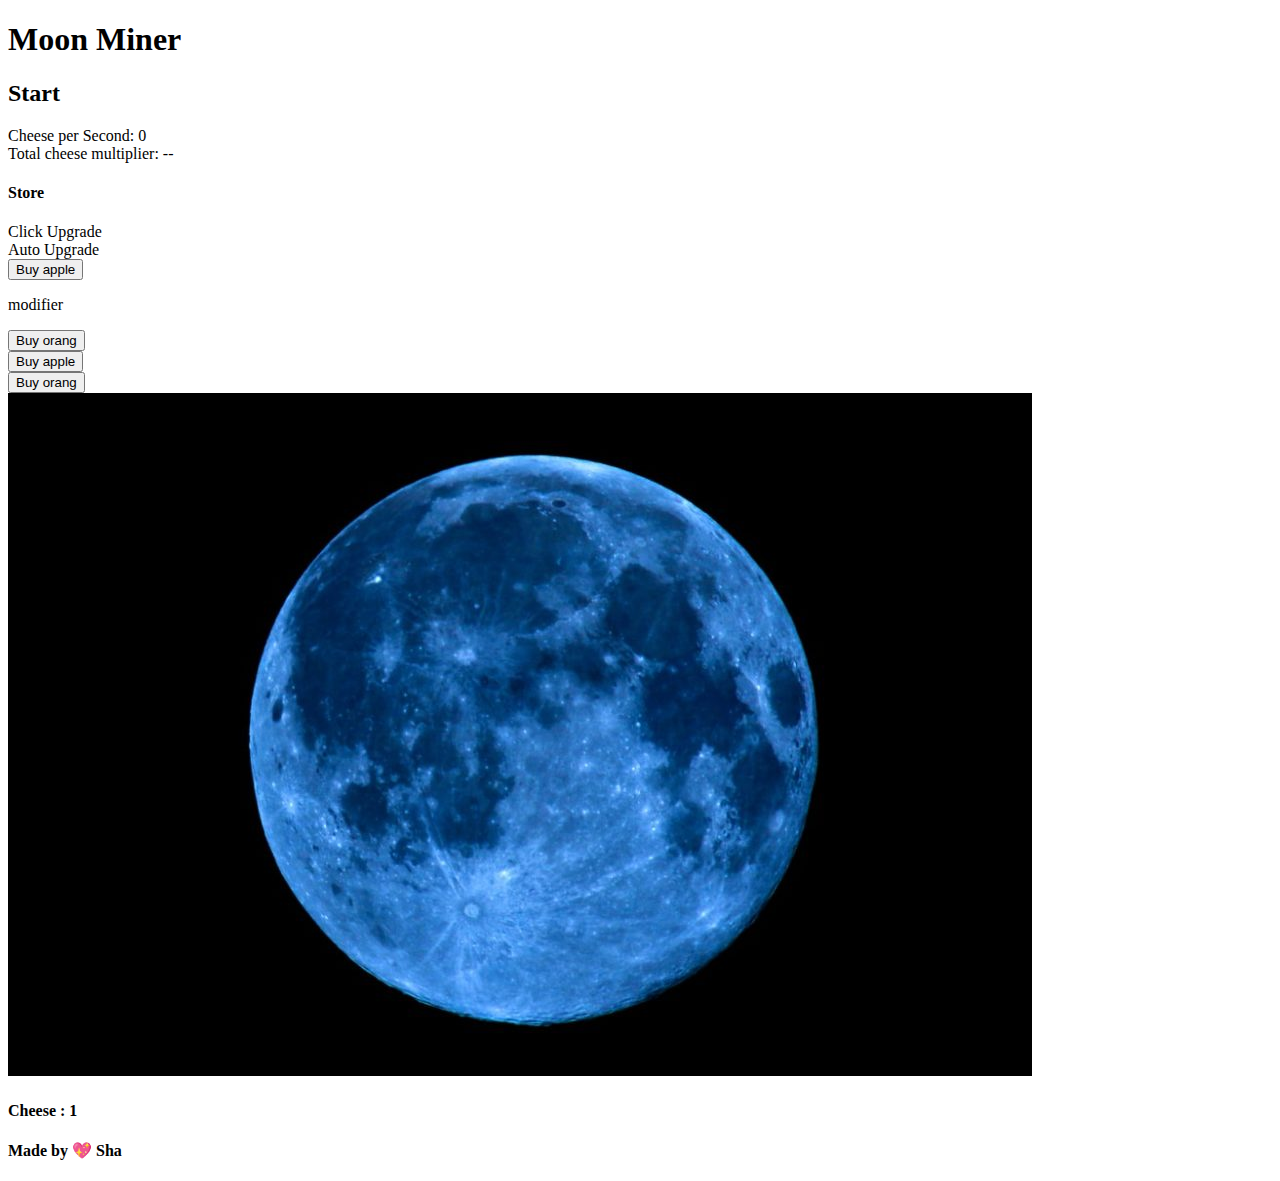
==== backUp.html @ e6c930bc "hardCoding" ====
<!DOCTYPE html>
<html lang="en">

<head>
    <meta charset="UTF-8">
    <meta http-equiv="X-UA-Compatible" content="IE=edge">
    <meta name="viewport" content="width=device-width, initial-scale=1.0">
    <link rel="stylesheet" href="https://cdn.jsdelivr.net/npm/bootstrap@4.6.0/dist/css/bootstrap.min.css"
        integrity="sha384-B0vP5xmATw1+K9KRQjQERJvTumQW0nPEzvF6L/Z6nronJ3oUOFUFpCjEUQouq2+l" crossorigin="anonymous">
    <link rel="stylesheet" href="style.css">
    <link rel="stylesheet" href="cosmo.css">
    <link rel="stylesheet" href="//cdn.materialdesignicons.com/5.4.55/css/materialdesignicons.min.css">
    <title>Checkpoint-2</title>
</head>

<body class="">
    <header class="container-fluid bg-primary text-center py-3">
        <h1>Moon Miner</h1>
    </header>
    <main class="container">
        <div class="row">
            <div class="col-3 p-5">
                <div class="row">
                    <h2 class="dark">Start</h2>
                    <div class="col-12 bg-warning">
                        <div>Cheese per Second:<span id="cps"> 0 </span></div>
                        <div>Total cheese multiplier: <span id="tcm"> -- </span></div>
                    </div>
                </div>
                <h4 class="py-3">Store</h4>
                <div class="row ">
                    <div class="col-6">Click Upgrade</div>
                    <div class="col-6">Auto Upgrade</div>
                    <div class="col-6 mb-2">
                        <button class="btn btn-danger">Buy apple</button>
                        <p>modifier</p>
                    </div>
                    <div class="col-6 mb-2">
                        <button class="btn btn-danger">Buy orang</button>
                    </div>
                    <div class="col-6">
                        <button class="btn btn-danger">Buy apple</button>
                    </div>
                    <div class="col-6">
                        <button class="btn btn-danger">Buy orang</button>
                    </div>
                </div>



            </div>
            <div class="col-md-6 py-5">
                <img class="img-fluid btn" src="./image/Moon.jpg" alt="" onclick="mine()">
                <h4 class="bg-success text-center text-light"> Cheese : <span id="cheese">--</span></h4>
            </div>
            <div class="col-3"></div>
        </div>
    </main>
    <footer class="container-fluid bg-info text-light py-3">
        <h4>Made by 💖 Sha</h4>

    </footer>


    <script src="app.js"></script>
</body>

</html>
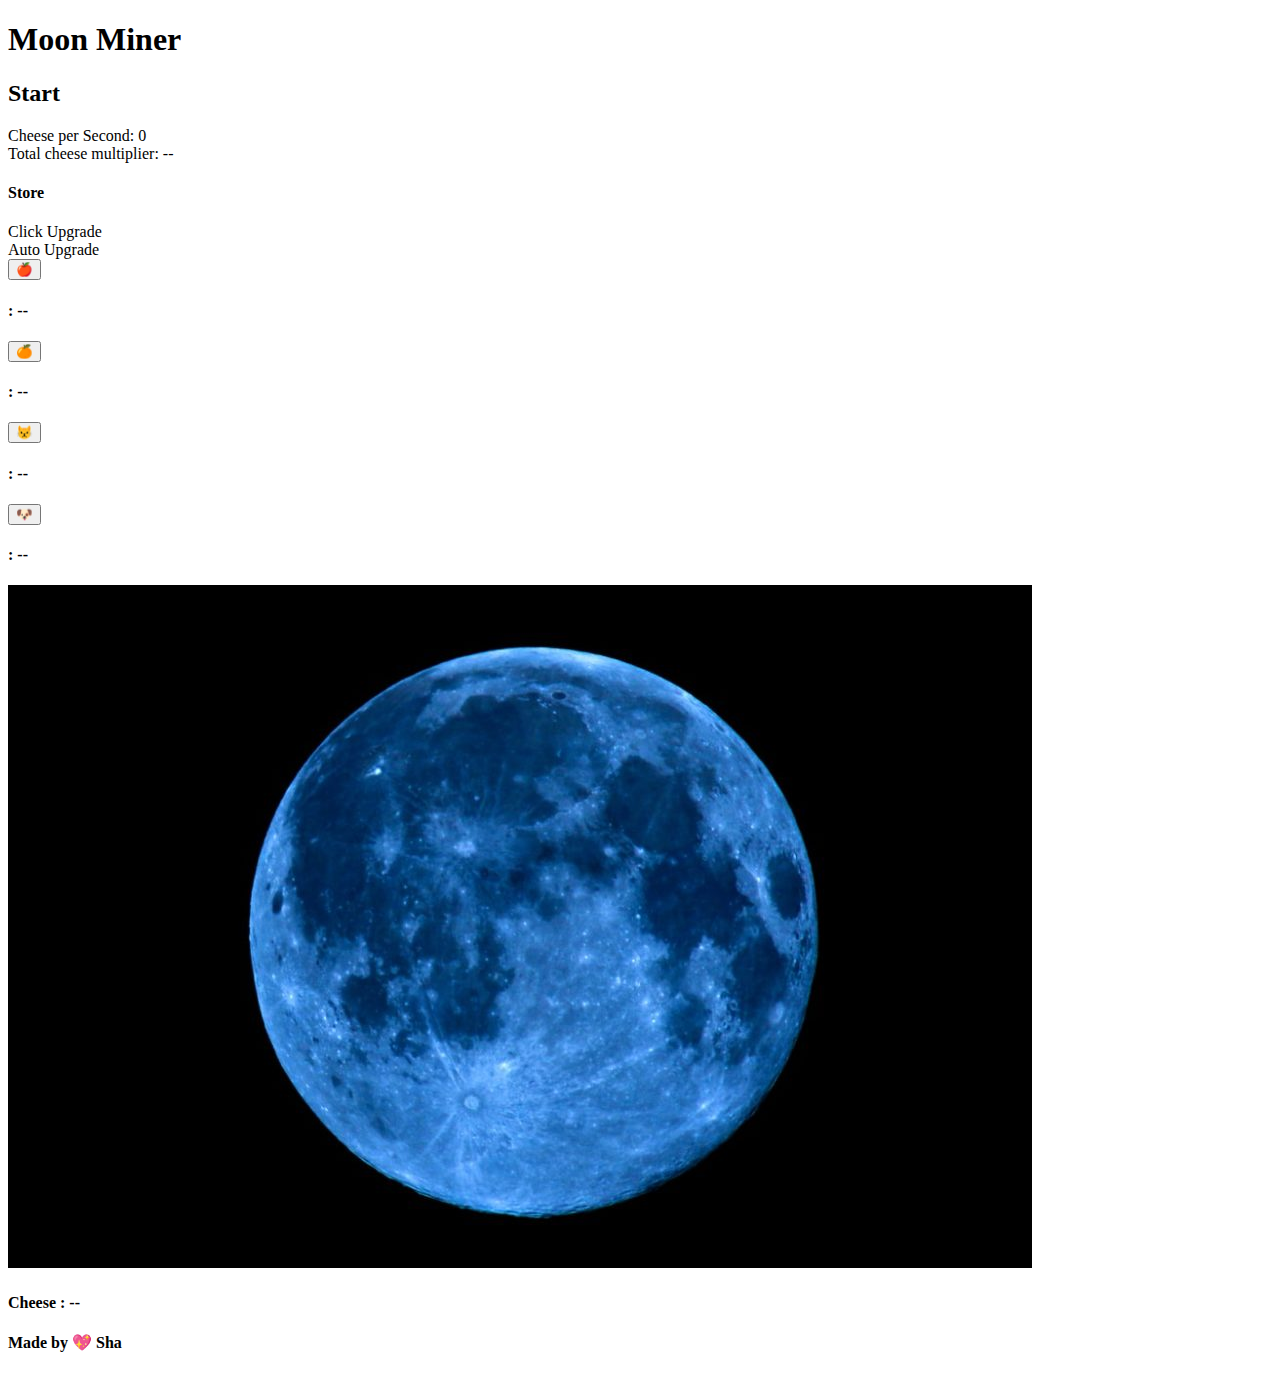
==== commit 5ae4c8fb: "css" ====
--- a/backUp.html
+++ b/backUp.html
@@ -28,25 +28,26 @@
                     </div>
                 </div>
                 <h4 class="py-3">Store</h4>
-                <div class="row ">
+                <div class="row border-dark">
                     <div class="col-6">Click Upgrade</div>
                     <div class="col-6">Auto Upgrade</div>
                     <div class="col-6 mb-2">
-                        <button class="btn btn-danger">Buy apple</button>
-                        <p>modifier</p>
+                        <button class="btn btn-info" onclick="buyApple()">🍎</button>
+                        <h4>: <span id="apple">--</span></h4>
                     </div>
                     <div class="col-6 mb-2">
-                        <button class="btn btn-danger">Buy orang</button>
+                        <button class="btn btn-info" onclick="buyOrange()">🍊</button>
+                        <h4>: <span id="orange">--</span></h4>
                     </div>
                     <div class="col-6">
-                        <button class="btn btn-danger">Buy apple</button>
+                        <button class="btn btn-info" onclick="buyDog()">😾</button>
+                        <h4>: <span id="dog">--</span></h4>
                     </div>
                     <div class="col-6">
-                        <button class="btn btn-danger">Buy orang</button>
+                        <button class="btn btn-info" onclick="buyCat()">🐶</button>
+                        <h4>: <span id="cat">--</span></h4>
                     </div>
                 </div>
-
-
 
             </div>
             <div class="col-md-6 py-5">
@@ -62,7 +63,7 @@
     </footer>
 
 
-    <script src="app.js"></script>
+    <script src="backUp.js"></script>
 </body>
 
 </html>--- a/style.css
+++ b/style.css
@@ -0,0 +1,3 @@
+.border{
+    border: 5px dashed rgb(224, 5, 5);
+}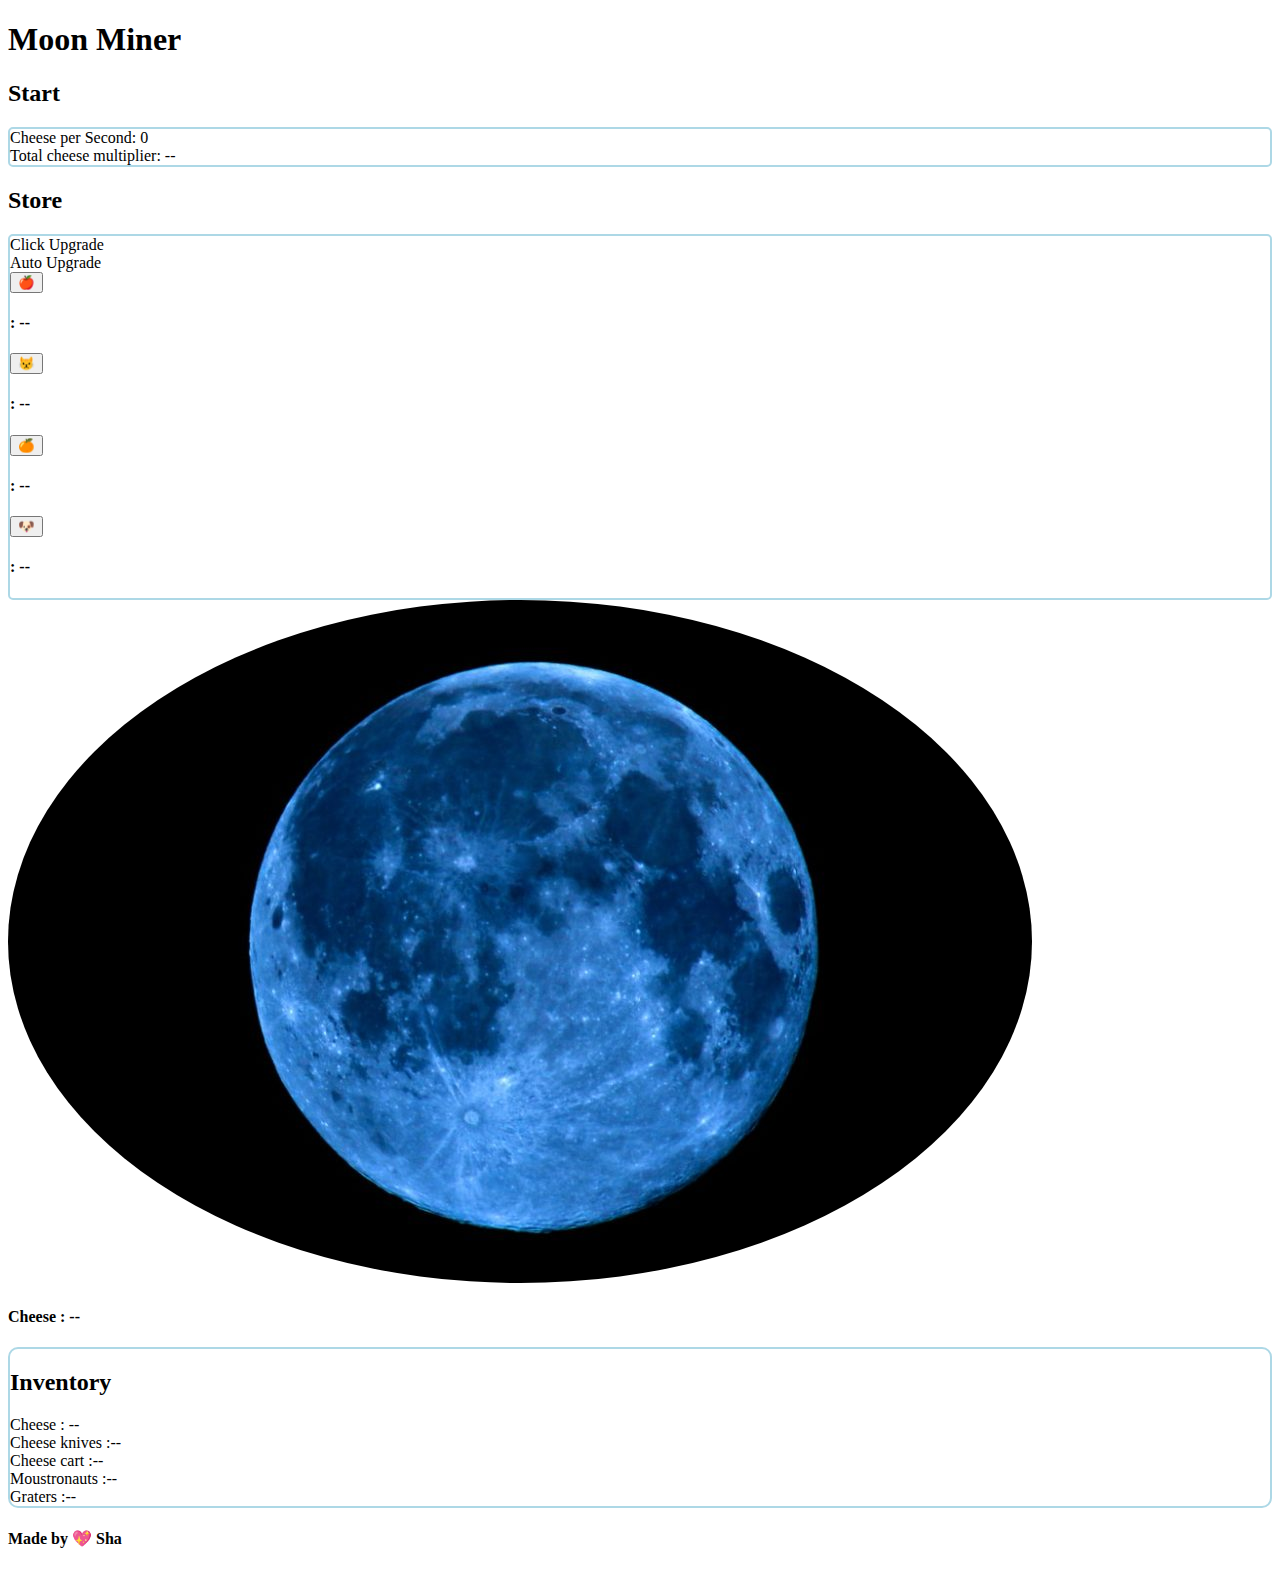
==== commit 023bce8d: "fix" ====
--- a/backUp.html
+++ b/backUp.html
@@ -19,42 +19,54 @@
     </header>
     <main class="container">
         <div class="row">
-            <div class="col-3 p-5">
+            <div class="col-4">
                 <div class="row">
-                    <h2 class="dark">Start</h2>
-                    <div class="col-12 bg-warning">
+                    <h2 class="pt-4">Start</h2>
+                    <div class="col-12 bg-secondary text-light round">
                         <div>Cheese per Second:<span id="cps"> 0 </span></div>
                         <div>Total cheese multiplier: <span id="tcm"> -- </span></div>
                     </div>
+                    <h2 class="pt-2">Store</h2>
                 </div>
-                <h4 class="py-3">Store</h4>
-                <div class="row border-dark">
+                <div class="row bg-secondary text-light round">
                     <div class="col-6">Click Upgrade</div>
                     <div class="col-6">Auto Upgrade</div>
                     <div class="col-6 mb-2">
                         <button class="btn btn-info" onclick="buyApple()">🍎</button>
-                        <h4>: <span id="apple">--</span></h4>
+                        <h4 class="bg-success bt">: <span id="apple">--</span></h4>
+                    </div>
+                    <div class="col-6">
+                        <button class="btn btn-info" onclick="buyDog()">😾</button>
+                        <h4 class="bg-success bt">: <span id="dog">--</span></h4>
                     </div>
                     <div class="col-6 mb-2">
                         <button class="btn btn-info" onclick="buyOrange()">🍊</button>
-                        <h4>: <span id="orange">--</span></h4>
-                    </div>
-                    <div class="col-6">
-                        <button class="btn btn-info" onclick="buyDog()">😾</button>
-                        <h4>: <span id="dog">--</span></h4>
+                        <h4 class="bg-success bt">: <span id="orange">--</span></h4>
                     </div>
                     <div class="col-6">
                         <button class="btn btn-info" onclick="buyCat()">🐶</button>
-                        <h4>: <span id="cat">--</span></h4>
+                        <h4 class="bg-success bt">: <span id="cat">--</span></h4>
                     </div>
                 </div>
 
             </div>
-            <div class="col-md-6 py-5">
-                <img class="img-fluid btn" src="./image/Moon.jpg" alt="" onclick="mine()">
-                <h4 class="bg-success text-center text-light"> Cheese : <span id="cheese">--</span></h4>
+            <div class="col-5 py-5">
+                <img class="img-fluid btn img" src="./image/Moon.jpg" alt="" onclick="mine()">
+                <h4 class="bg-success text-center text-light cheese"> Cheese : <span id="cheese">--</span></h4>
             </div>
-            <div class="col-3"></div>
+            <div class="col-3 text-center py-5">
+
+                <div class="row bg-secondary text-light invt mt-5">
+                    <div>
+                        <h2 class="text-center text-light"> Inventory</h2>
+                    </div>
+                    <div class="col-12">Cheese : <span id="che">--</span></div>
+                    <div class="col-12">Cheese knives :<span id="chek">--</span></div>
+                    <div class="col-12">Cheese cart :<span id="chec">--</span></div>
+                    <div class="col-12">Moustronauts :<span id="mous">--</span></div>
+                    <div class="col-12">Graters :<span id="grt">--</span></div>
+                </div>
+            </div>
         </div>
     </main>
     <footer class="container-fluid bg-info text-light py-3">
@@ -63,7 +75,7 @@
     </footer>
 
 
-    <script src="backUp.js"></script>
+    <script src="app.js"></script>
 </body>
 
 </html>--- a/style.css
+++ b/style.css
@@ -1,3 +1,20 @@
-.border{
-    border: 5px dashed rgb(224, 5, 5);
+.round{
+    border: 2px solid lightblue;
+    border-radius: 5px;
+    box-shadow: red;
+}
+.img{
+    border-radius: 50%;
+}
+.cheese{
+    border-radius: 25px;
+}
+.bt{
+    border-bottom-right-radius:20px ;
+    border-top-right-radius:20px
+}
+.invt{
+    border-radius: 10px;
+    border: 2px solid lightblue;
+
 }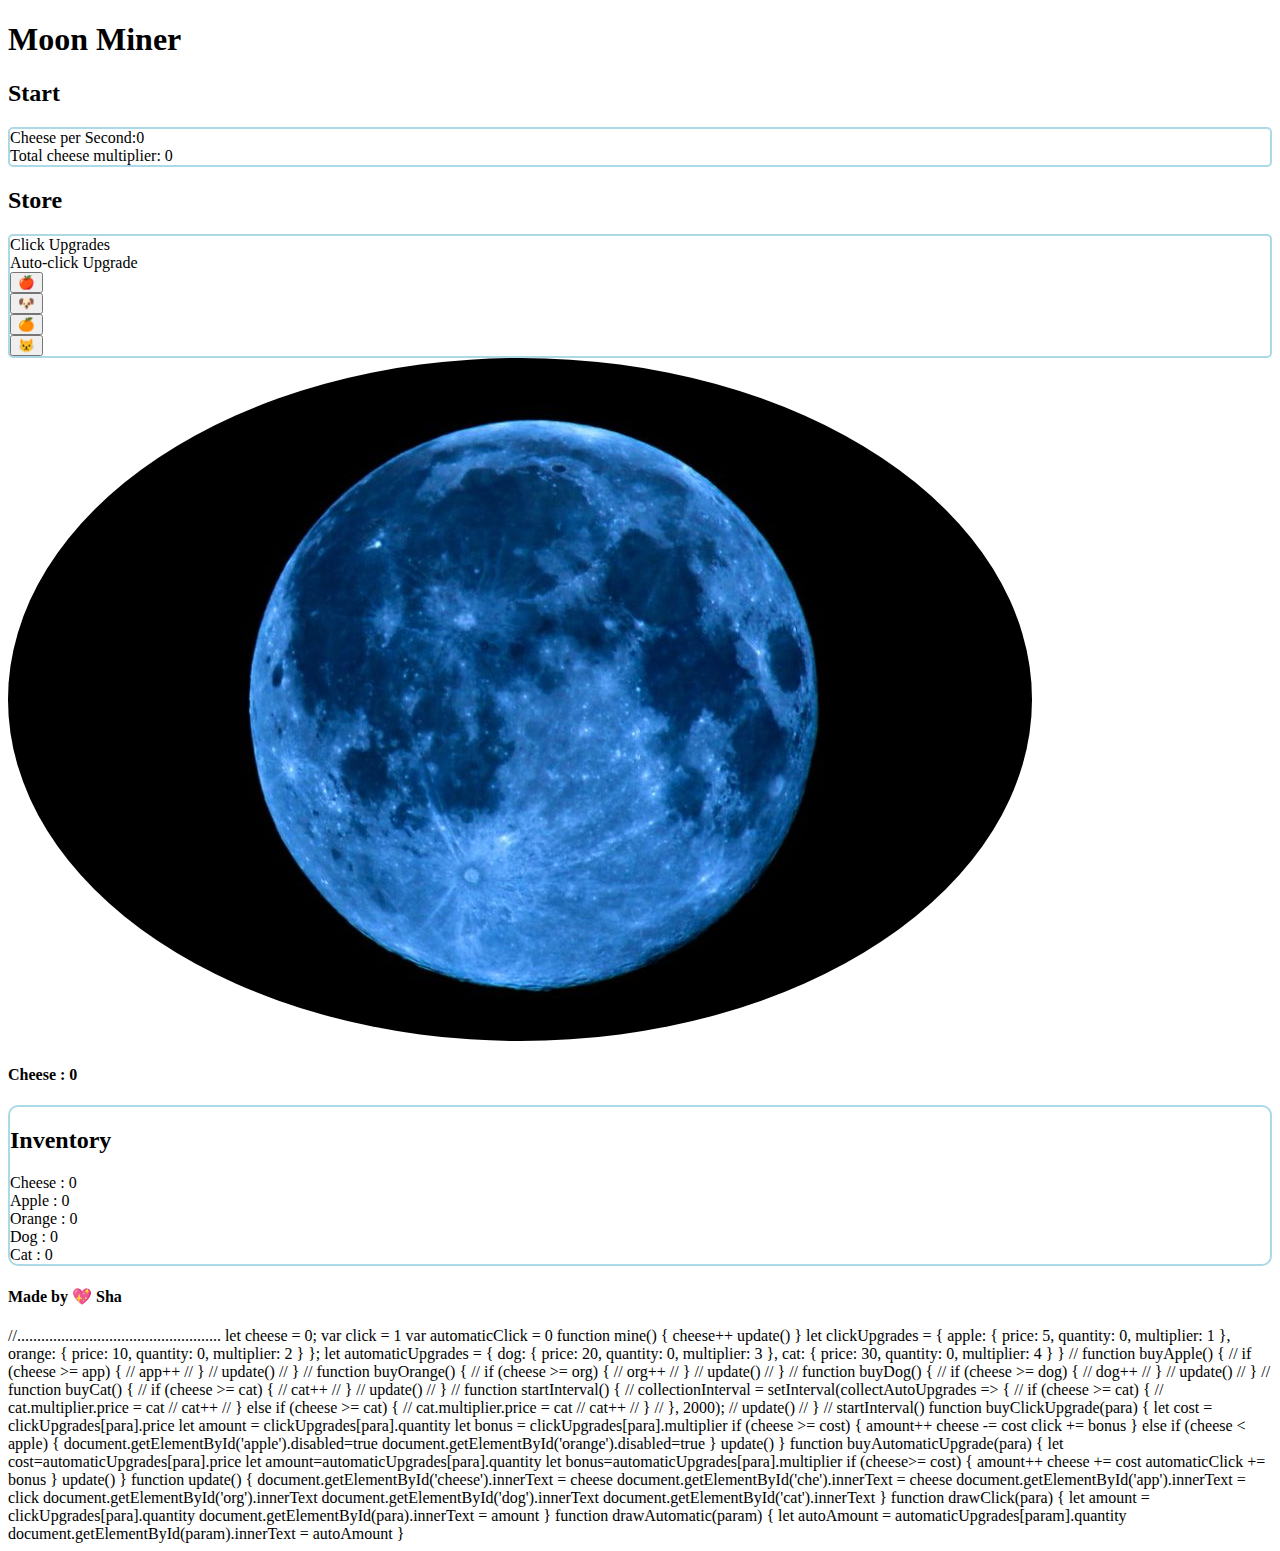
==== commit 4dbf5229: "fix" ====
--- a/backUp.html
+++ b/backUp.html
@@ -8,67 +8,69 @@
     <link rel="stylesheet" href="https://cdn.jsdelivr.net/npm/bootstrap@4.6.0/dist/css/bootstrap.min.css"
         integrity="sha384-B0vP5xmATw1+K9KRQjQERJvTumQW0nPEzvF6L/Z6nronJ3oUOFUFpCjEUQouq2+l" crossorigin="anonymous">
     <link rel="stylesheet" href="style.css">
-    <link rel="stylesheet" href="cosmo.css">
     <link rel="stylesheet" href="//cdn.materialdesignicons.com/5.4.55/css/materialdesignicons.min.css">
     <title>Checkpoint-2</title>
 </head>
 
-<body class="">
+<body class="bg-light">
+    <!-- this is my header -->
     <header class="container-fluid bg-primary text-center py-3">
         <h1>Moon Miner</h1>
     </header>
+    <!-- this is my body -->
     <main class="container">
+        <!-- I created a row than contains three columns -->
         <div class="row">
+            <!--this is my first main column which has the start and store section of my page-->
             <div class="col-4">
                 <div class="row">
-                    <h2 class="pt-4">Start</h2>
-                    <div class="col-12 bg-secondary text-light round">
-                        <div>Cheese per Second:<span id="cps"> 0 </span></div>
-                        <div>Total cheese multiplier: <span id="tcm"> -- </span></div>
+                    <h2 class="mt-3">Start</h2>
+                    <div class="col-12 bg-secondary text-light round ">
+                        <div>Cheese per Second:<span id="cps">0</span></div>
+                        <div>Total cheese multiplier: <span id="tcm">0</span></div>
                     </div>
                     <h2 class="pt-2">Store</h2>
                 </div>
                 <div class="row bg-secondary text-light round">
-                    <div class="col-6">Click Upgrade</div>
-                    <div class="col-6">Auto Upgrade</div>
+                    <div class="col-6">Click Upgrades</div>
+                    <div class="col-6">Auto-click Upgrade</div>
+                    <!-- these are my clickUpgrades and autoUpgrades buttons -->
                     <div class="col-6 mb-2">
-                        <button class="btn btn-info" onclick="buyApple()">🍎</button>
-                        <h4 class="bg-success bt">: <span id="apple">--</span></h4>
+                        <button class="btn btn-info" onclick="buyClickUpgrade('apple')">🍎</button>
                     </div>
                     <div class="col-6">
-                        <button class="btn btn-info" onclick="buyDog()">😾</button>
-                        <h4 class="bg-success bt">: <span id="dog">--</span></h4>
+                        <button class="btn btn-info" onclick="buyAutomaticUpgrade('dog')">🐶</button>
                     </div>
                     <div class="col-6 mb-2">
-                        <button class="btn btn-info" onclick="buyOrange()">🍊</button>
-                        <h4 class="bg-success bt">: <span id="orange">--</span></h4>
+                        <button class="btn btn-info" onclick="buyClickUpgrade('orange')">🍊</button>
                     </div>
                     <div class="col-6">
-                        <button class="btn btn-info" onclick="buyCat()">🐶</button>
-                        <h4 class="bg-success bt">: <span id="cat">--</span></h4>
+                        <button class="btn btn-info" onclick="buyAutomaticUpgrade('cat')">😾</button>
                     </div>
                 </div>
-
             </div>
+            <!-- this is my second main column that contain moon image and cheese mime connection-->
             <div class="col-5 py-5">
                 <img class="img-fluid btn img" src="./image/Moon.jpg" alt="" onclick="mine()">
-                <h4 class="bg-success text-center text-light cheese"> Cheese : <span id="cheese">--</span></h4>
+                <h4 class="bg-success text-center text-light cheese"> Cheese : <span id="cheese">0</span></h4>
             </div>
+            <!-- this is my third main column that contain my inventory -->
             <div class="col-3 text-center py-5">
 
                 <div class="row bg-secondary text-light invt mt-5">
                     <div>
                         <h2 class="text-center text-light"> Inventory</h2>
                     </div>
-                    <div class="col-12">Cheese : <span id="che">--</span></div>
-                    <div class="col-12">Cheese knives :<span id="chek">--</span></div>
-                    <div class="col-12">Cheese cart :<span id="chec">--</span></div>
-                    <div class="col-12">Moustronauts :<span id="mous">--</span></div>
-                    <div class="col-12">Graters :<span id="grt">--</span></div>
+                    <div class="col-12 cheese"> Cheese : <span id="che">0</span></div>
+                    <div class=" col-12">Apple : <span id="app" onclick="buyApple('app')">0</span></div>
+                    <div class="col-12">Orange : <span id="org" onclick="buyOrange('org')">0</span></div>
+                    <div class="col-12">Dog : <span id="dog" onclick="buyDog('dog')">0</span></div>
+                    <div class="col-12">Cat : <span id="cat" onclick="buyCat('cat')">0</span></div>
                 </div>
             </div>
         </div>
     </main>
+    <!-- this is my footer -->
     <footer class="container-fluid bg-info text-light py-3">
         <h4>Made by 💖 Sha</h4>
 
@@ -78,4 +80,116 @@
     <script src="app.js"></script>
 </body>
 
-</html>+</html>
+
+//...................................................
+let cheese = 0;
+var click = 1
+var automaticClick = 0
+
+
+function mine() {
+cheese++
+update()
+}
+let clickUpgrades = {
+apple: {
+price: 5,
+quantity: 0,
+multiplier: 1
+},
+orange: {
+price: 10,
+quantity: 0,
+multiplier: 2
+}
+};
+
+let automaticUpgrades = {
+dog: {
+price: 20,
+quantity: 0,
+multiplier: 3
+},
+cat: {
+price: 30,
+quantity: 0,
+multiplier: 4
+}
+}
+
+// function buyApple() {
+// if (cheese >= app) {
+// app++
+// }
+// update()
+// }
+// function buyOrange() {
+// if (cheese >= org) {
+// org++
+// }
+// update()
+// }
+// function buyDog() {
+// if (cheese >= dog) {
+// dog++
+// }
+// update()
+// }
+// function buyCat() {
+// if (cheese >= cat) {
+// cat++
+// }
+
+// update()
+// }
+// function startInterval() {
+// collectionInterval = setInterval(collectAutoUpgrades => {
+// if (cheese >= cat) {
+// cat.multiplier.price = cat
+// cat++
+// } else if (cheese >= cat) {
+// cat.multiplier.price = cat
+// cat++
+// }
+// }, 2000);
+
+// update()
+// }
+
+// startInterval()
+
+function buyClickUpgrade(para) {
+let cost = clickUpgrades[para].price
+let amount = clickUpgrades[para].quantity
+let bonus = clickUpgrades[para].multiplier
+if (cheese >= cost) {
+amount++
+cheese -= cost
+click += bonus
+} else if (cheese < apple) { document.getElementById('apple').disabled=true
+    document.getElementById('orange').disabled=true } update() } function buyAutomaticUpgrade(para) { let
+    cost=automaticUpgrades[para].price let amount=automaticUpgrades[para].quantity let
+    bonus=automaticUpgrades[para].multiplier if (cheese>= cost) {
+    amount++
+    cheese += cost
+    automaticClick += bonus
+    }
+    update()
+    }
+    function update() {
+    document.getElementById('cheese').innerText = cheese
+    document.getElementById('che').innerText = cheese
+    document.getElementById('app').innerText = click
+    document.getElementById('org').innerText
+    document.getElementById('dog').innerText
+    document.getElementById('cat').innerText
+    }
+    function drawClick(para) {
+    let amount = clickUpgrades[para].quantity
+    document.getElementById(para).innerText = amount
+    }
+    function drawAutomatic(param) {
+    let autoAmount = automaticUpgrades[param].quantity
+    document.getElementById(param).innerText = autoAmount
+    }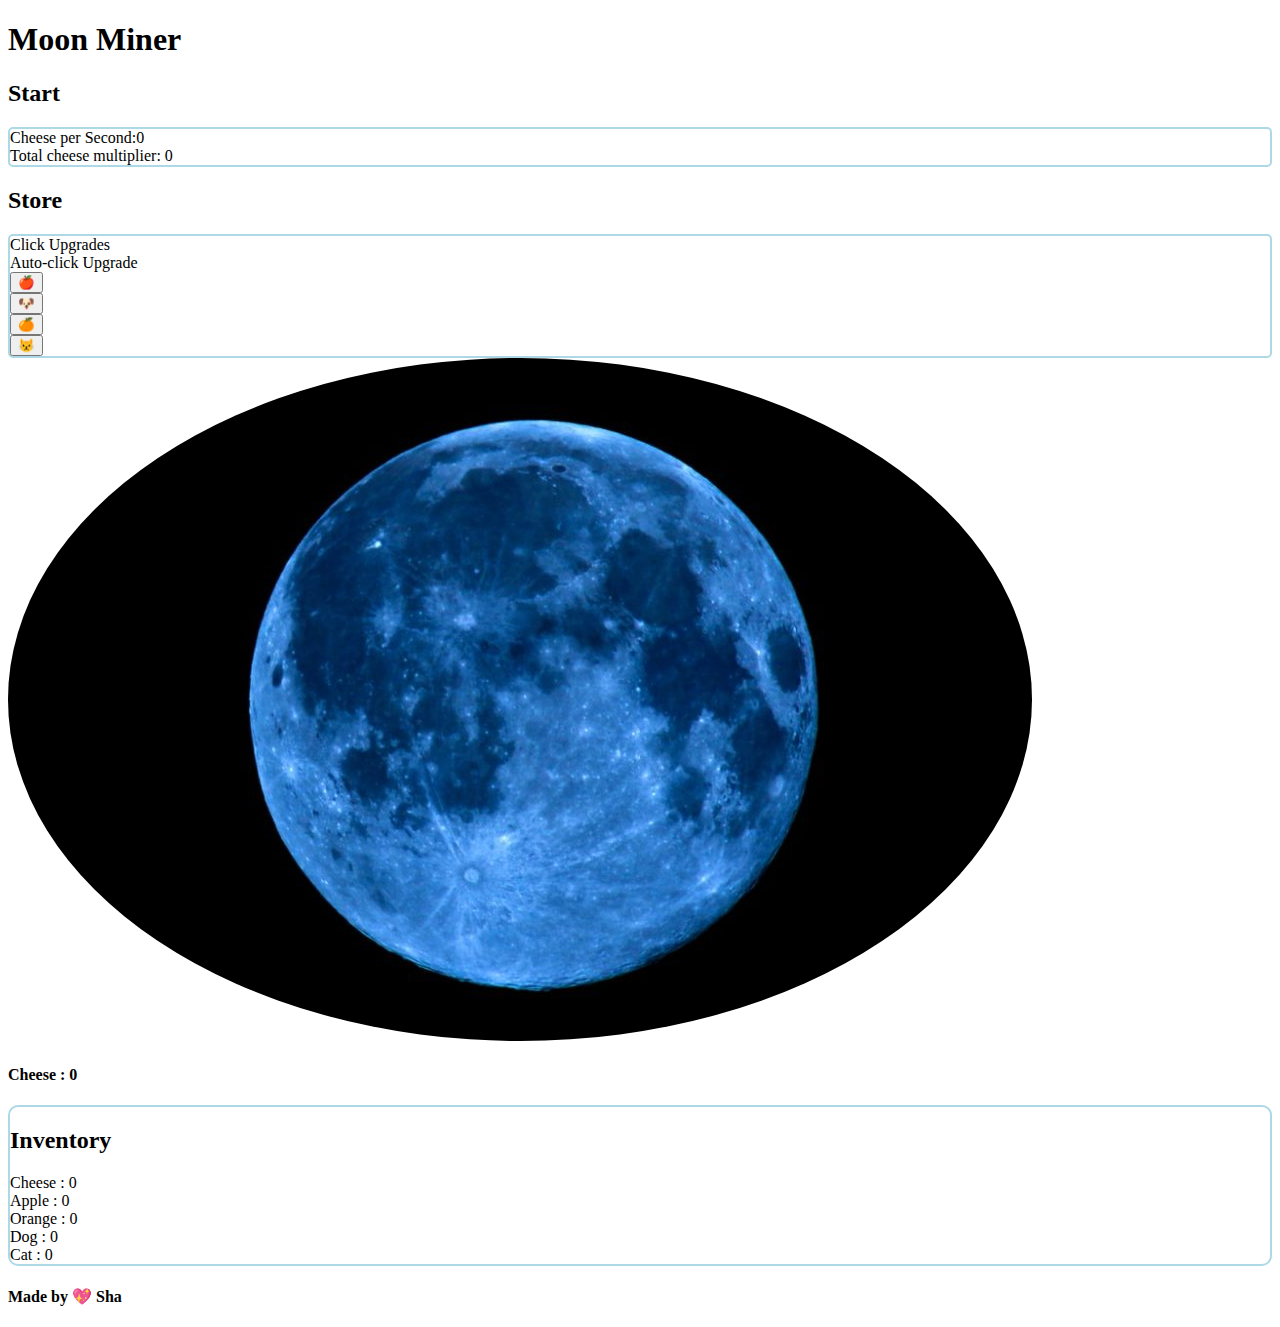
==== commit c09a79f9: "fix" ====
--- a/backUp.html
+++ b/backUp.html
@@ -80,116 +80,4 @@
     <script src="app.js"></script>
 </body>
 
-</html>
-
-//...................................................
-let cheese = 0;
-var click = 1
-var automaticClick = 0
-
-
-function mine() {
-cheese++
-update()
-}
-let clickUpgrades = {
-apple: {
-price: 5,
-quantity: 0,
-multiplier: 1
-},
-orange: {
-price: 10,
-quantity: 0,
-multiplier: 2
-}
-};
-
-let automaticUpgrades = {
-dog: {
-price: 20,
-quantity: 0,
-multiplier: 3
-},
-cat: {
-price: 30,
-quantity: 0,
-multiplier: 4
-}
-}
-
-// function buyApple() {
-// if (cheese >= app) {
-// app++
-// }
-// update()
-// }
-// function buyOrange() {
-// if (cheese >= org) {
-// org++
-// }
-// update()
-// }
-// function buyDog() {
-// if (cheese >= dog) {
-// dog++
-// }
-// update()
-// }
-// function buyCat() {
-// if (cheese >= cat) {
-// cat++
-// }
-
-// update()
-// }
-// function startInterval() {
-// collectionInterval = setInterval(collectAutoUpgrades => {
-// if (cheese >= cat) {
-// cat.multiplier.price = cat
-// cat++
-// } else if (cheese >= cat) {
-// cat.multiplier.price = cat
-// cat++
-// }
-// }, 2000);
-
-// update()
-// }
-
-// startInterval()
-
-function buyClickUpgrade(para) {
-let cost = clickUpgrades[para].price
-let amount = clickUpgrades[para].quantity
-let bonus = clickUpgrades[para].multiplier
-if (cheese >= cost) {
-amount++
-cheese -= cost
-click += bonus
-} else if (cheese < apple) { document.getElementById('apple').disabled=true
-    document.getElementById('orange').disabled=true } update() } function buyAutomaticUpgrade(para) { let
-    cost=automaticUpgrades[para].price let amount=automaticUpgrades[para].quantity let
-    bonus=automaticUpgrades[para].multiplier if (cheese>= cost) {
-    amount++
-    cheese += cost
-    automaticClick += bonus
-    }
-    update()
-    }
-    function update() {
-    document.getElementById('cheese').innerText = cheese
-    document.getElementById('che').innerText = cheese
-    document.getElementById('app').innerText = click
-    document.getElementById('org').innerText
-    document.getElementById('dog').innerText
-    document.getElementById('cat').innerText
-    }
-    function drawClick(para) {
-    let amount = clickUpgrades[para].quantity
-    document.getElementById(para).innerText = amount
-    }
-    function drawAutomatic(param) {
-    let autoAmount = automaticUpgrades[param].quantity
-    document.getElementById(param).innerText = autoAmount
-    }+</html>